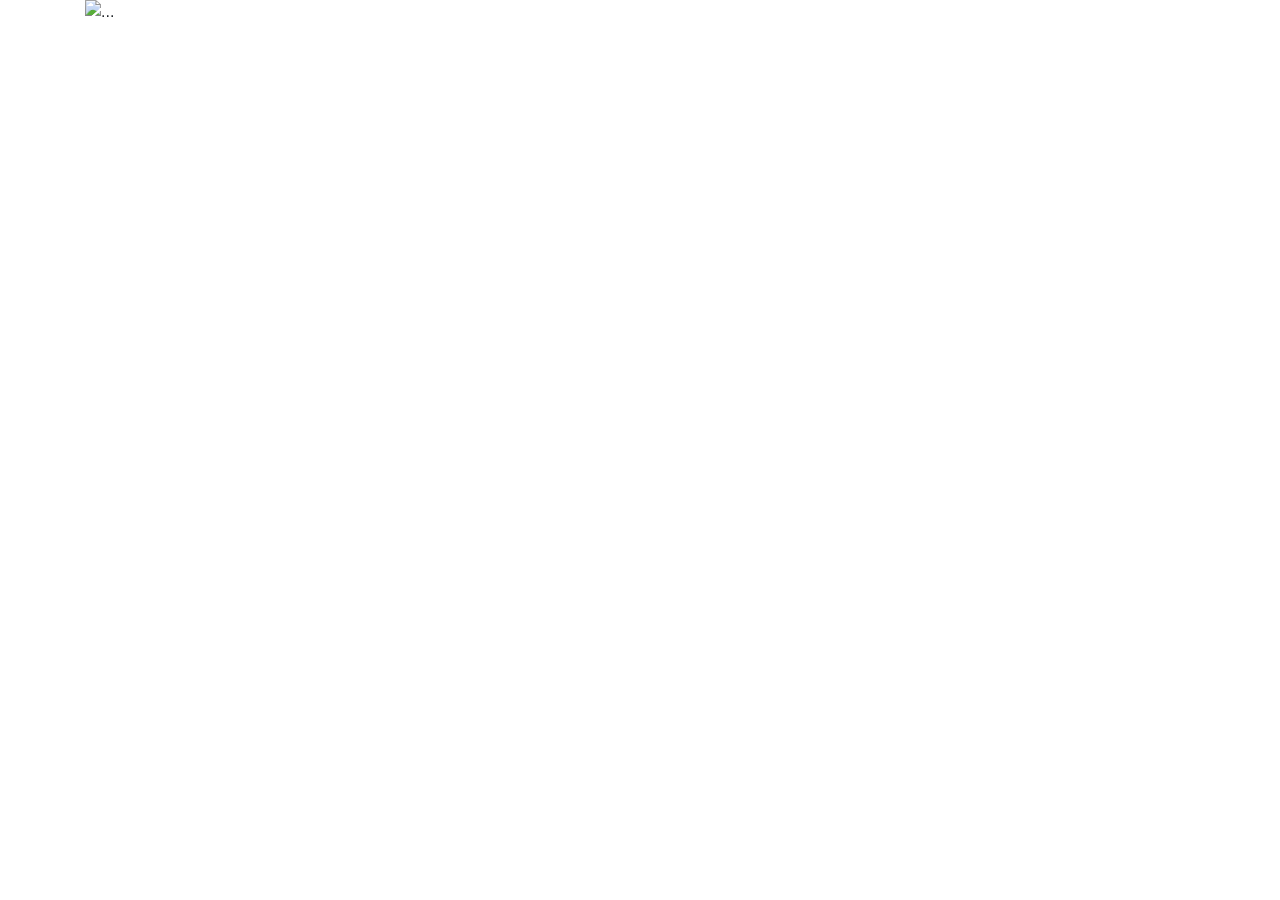
==== Proyecto - Bootstrap/index.html @ 91a67a04 "Add files via upload" ====
<!doctype html>
<html lang="es">
<head>
    <meta charset="UTF-8">
    <meta name="viewport" content="width=device-width, user-scalable=no, initial-scale=1.0, maximum-scale=1.0, minimum-scale=1.0">
    <meta http-equiv="X-UA-Compatible" content="ie=edge">
    <title>Code Like a Girl Bootstrap - Madrid 2019</title>
    <link rel="stylesheet" href="https://stackpath.bootstrapcdn.com/bootstrap/4.4.1/css/bootstrap.min.css" integrity="sha384-Vkoo8x4CGsO3+Hhxv8T/Q5PaXtkKtu6ug5TOeNV6gBiFeWPGFN9MuhOf23Q9Ifjh" crossorigin="anonymous">
    <!-- Referencia a la hoja de estilos CSS -->
    <link type="text/css" rel="stylesheet" href="css/styles.css" />
</head>
<body>

    <!-- Optional JavaScript -->
    <!-- jQuery first, then Popper.js, then Bootstrap JS -->
    <script src="https://code.jquery.com/jquery-3.4.1.slim.min.js" integrity="sha384-J6qa4849blE2+poT4WnyKhv5vZF5SrPo0iEjwBvKU7imGFAV0wwj1yYfoRSJoZ+n" crossorigin="anonymous"></script>
    <script src="https://cdn.jsdelivr.net/npm/popper.js@1.16.0/dist/umd/popper.min.js" integrity="sha384-Q6E9RHvbIyZFJoft+2mJbHaEWldlvI9IOYy5n3zV9zzTtmI3UksdQRVvoxMfooAo" crossorigin="anonymous"></script>
    <script src="https://stackpath.bootstrapcdn.com/bootstrap/4.4.1/js/bootstrap.min.js" integrity="sha384-wfSDF2E50Y2D1uUdj0O3uMBJnjuUD4Ih7YwaYd1iqfktj0Uod8GCExl3Og8ifwB6" crossorigin="anonymous"></script>
    <!-- Referencia al archivo de funciones javascript -->
    <script type="application/javascript" src="js/functions.js"></script>
    <div>
        <div class="container">
            <div class="row">
                <div class="col-lg-12">
                        <div id="carouselExampleIndicators" class="carousel slide" data-ride="carousel">
                                <ol class="carousel-indicators">
                                  <li data-target="#carouselExampleIndicators" data-slide-to="0" class="active"></li>
                                  <li data-target="#carouselExampleIndicators" data-slide-to="1"></li>
                                  <li data-target="#carouselExampleIndicators" data-slide-to="2"></li>
                                </ol>
                                <div class="carousel-inner">
                                  <div class="carousel-item active">
                                    <img src="..." class="d-block w-100" alt="...">
                                  </div>
                                  <div class="carousel-item">
                                    <img src="..." class="d-block w-100" alt="...">
                                  </div>
                                  <div class="carousel-item">
                                    <img src="..." class="d-block w-100" alt="...">
                                  </div>
                                </div>
                                <a class="carousel-control-prev" href="#carouselExampleIndicators" role="button" data-slide="prev">
                                  <span class="carousel-control-prev-icon" aria-hidden="true"></span>
                                  <span class="sr-only">Previous</span>
                                </a>
                                <a class="carousel-control-next" href="#carouselExampleIndicators" role="button" data-slide="next">
                                  <span class="carousel-control-next-icon" aria-hidden="true"></span>
                                  <span class="sr-only">Next</span>
                                </a>
                              </div>
                </div>
            </div>
            <div class="row">
                <div class="col-lg-4">

                </div>
                <div class="col-lg-4">

                </div>
                <div class="col-lg-4">

                </div>
            </div>
        </div>
    </div>
</body>
</html>
---- Proyecto - Bootstrap/css/styles.css ----
#im1 {
    width:100%;
}
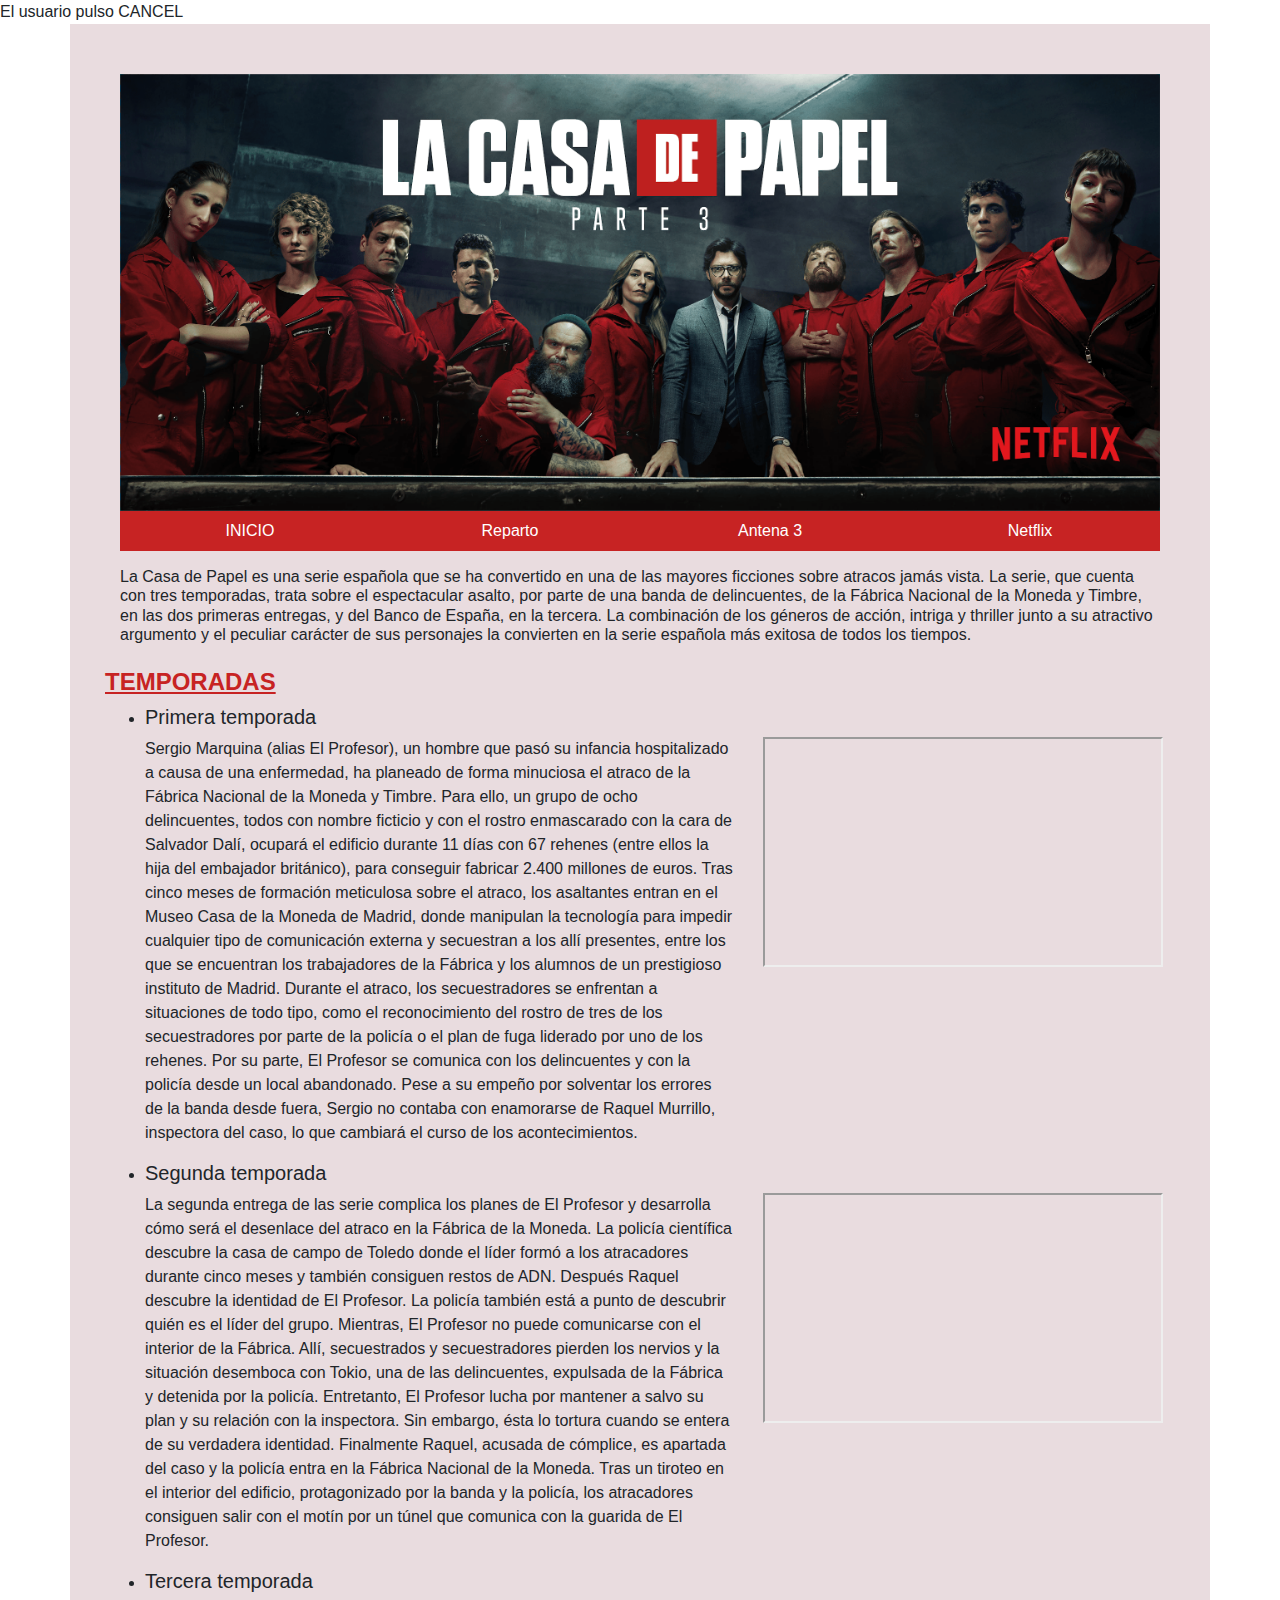
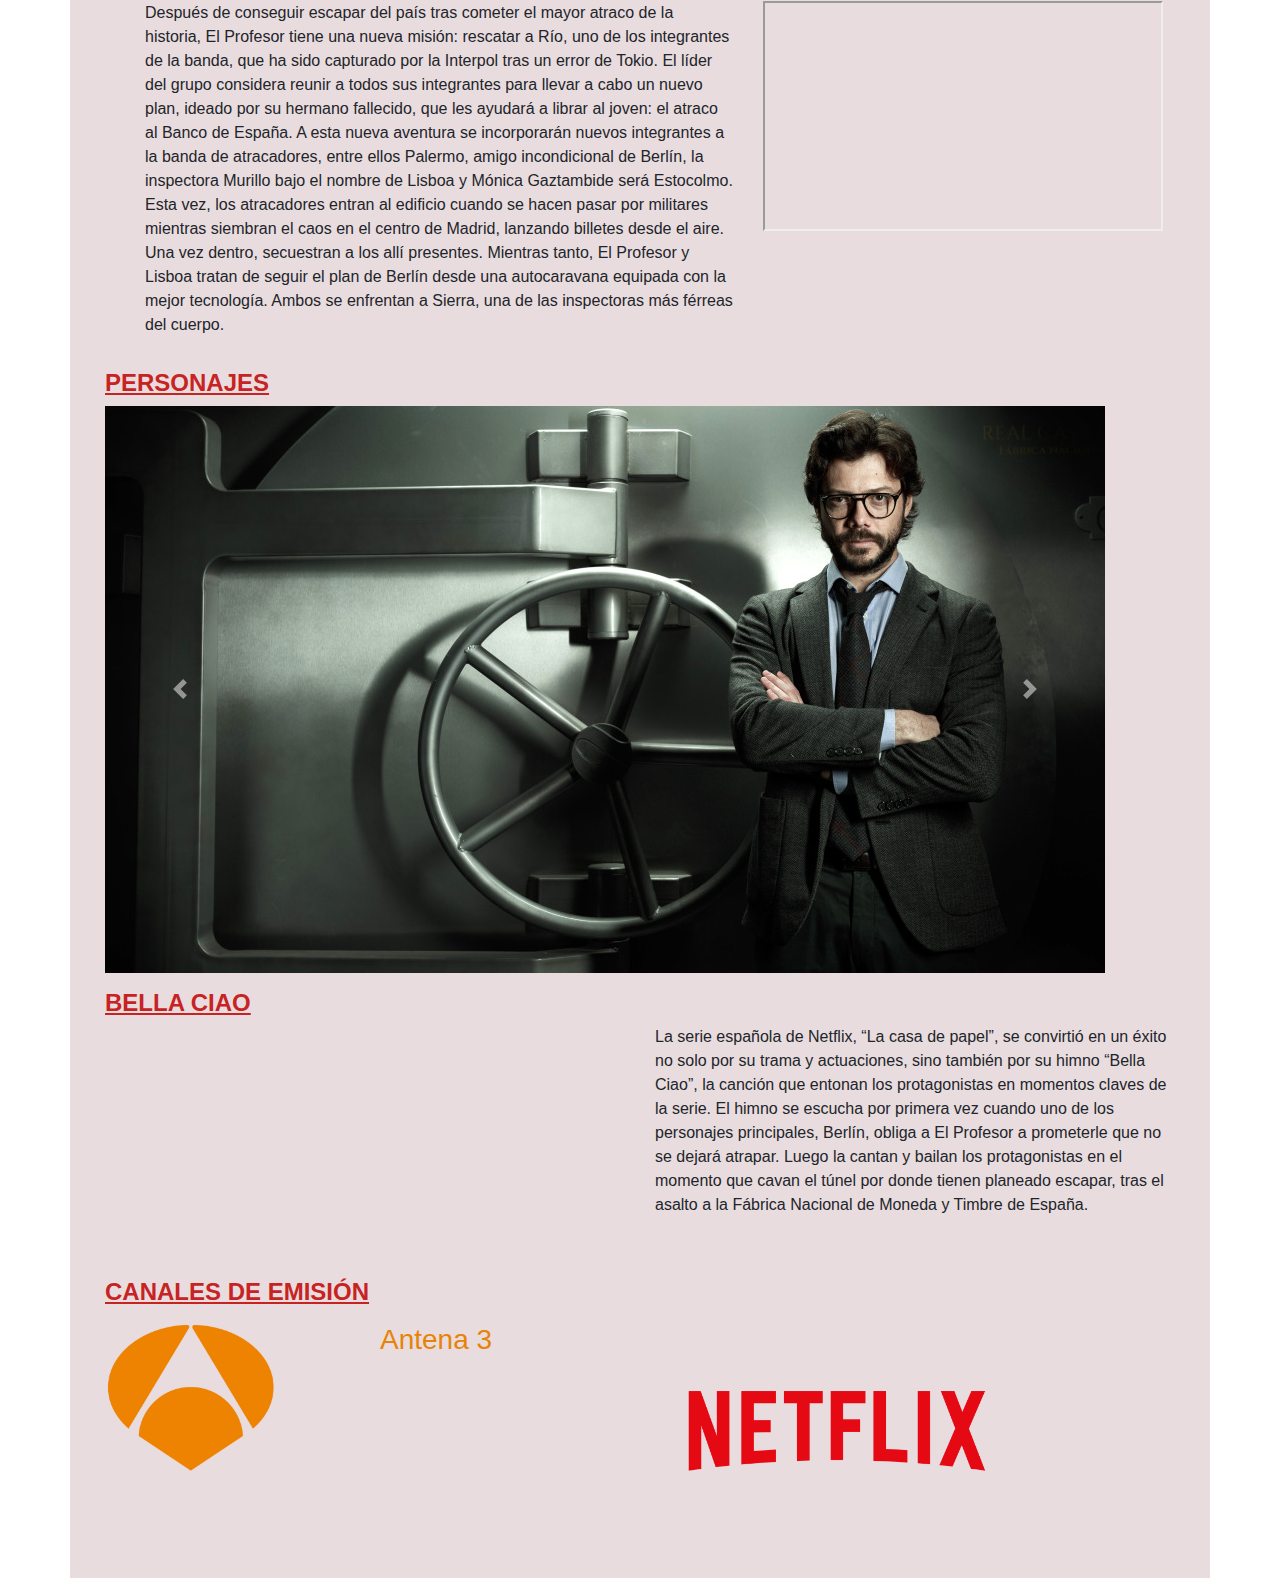
==== commit d3c85106: "Add files via upload" ====
--- a/Proyecto - Bootstrap/index.html
+++ b/Proyecto - Bootstrap/index.html
@@ -1,67 +1,210 @@
 <!doctype html>
+
 <html lang="es">
+
 <head>
     <meta charset="UTF-8">
     <meta name="viewport" content="width=device-width, user-scalable=no, initial-scale=1.0, maximum-scale=1.0, minimum-scale=1.0">
     <meta http-equiv="X-UA-Compatible" content="ie=edge">
-    <title>Code Like a Girl Bootstrap - Madrid 2019</title>
+    <title>La Casa de Papel</title>
     <link rel="stylesheet" href="https://stackpath.bootstrapcdn.com/bootstrap/4.4.1/css/bootstrap.min.css" integrity="sha384-Vkoo8x4CGsO3+Hhxv8T/Q5PaXtkKtu6ug5TOeNV6gBiFeWPGFN9MuhOf23Q9Ifjh" crossorigin="anonymous">
     <!-- Referencia a la hoja de estilos CSS -->
     <link type="text/css" rel="stylesheet" href="css/styles.css" />
-</head>
-<body>
 
     <!-- Optional JavaScript -->
     <!-- jQuery first, then Popper.js, then Bootstrap JS -->
     <script src="https://code.jquery.com/jquery-3.4.1.slim.min.js" integrity="sha384-J6qa4849blE2+poT4WnyKhv5vZF5SrPo0iEjwBvKU7imGFAV0wwj1yYfoRSJoZ+n" crossorigin="anonymous"></script>
     <script src="https://cdn.jsdelivr.net/npm/popper.js@1.16.0/dist/umd/popper.min.js" integrity="sha384-Q6E9RHvbIyZFJoft+2mJbHaEWldlvI9IOYy5n3zV9zzTtmI3UksdQRVvoxMfooAo" crossorigin="anonymous"></script>
     <script src="https://stackpath.bootstrapcdn.com/bootstrap/4.4.1/js/bootstrap.min.js" integrity="sha384-wfSDF2E50Y2D1uUdj0O3uMBJnjuUD4Ih7YwaYd1iqfktj0Uod8GCExl3Og8ifwB6" crossorigin="anonymous"></script>
-    <!-- Referencia al archivo de funciones javascript -->
-    <script type="application/javascript" src="js/functions.js"></script>
-    <div>
-        <div class="container">
-            <div class="row">
-                <div class="col-lg-12">
-                        <div id="carouselExampleIndicators" class="carousel slide" data-ride="carousel">
-                                <ol class="carousel-indicators">
-                                  <li data-target="#carouselExampleIndicators" data-slide-to="0" class="active"></li>
-                                  <li data-target="#carouselExampleIndicators" data-slide-to="1"></li>
-                                  <li data-target="#carouselExampleIndicators" data-slide-to="2"></li>
-                                </ol>
-                                <div class="carousel-inner">
-                                  <div class="carousel-item active">
-                                    <img src="..." class="d-block w-100" alt="...">
-                                  </div>
-                                  <div class="carousel-item">
-                                    <img src="..." class="d-block w-100" alt="...">
-                                  </div>
-                                  <div class="carousel-item">
-                                    <img src="..." class="d-block w-100" alt="...">
-                                  </div>
-                                </div>
-                                <a class="carousel-control-prev" href="#carouselExampleIndicators" role="button" data-slide="prev">
-                                  <span class="carousel-control-prev-icon" aria-hidden="true"></span>
-                                  <span class="sr-only">Previous</span>
-                                </a>
-                                <a class="carousel-control-next" href="#carouselExampleIndicators" role="button" data-slide="next">
-                                  <span class="carousel-control-next-icon" aria-hidden="true"></span>
-                                  <span class="sr-only">Next</span>
-                                </a>
-                              </div>
+
+</head>
+
+<body>
+
+    <div id="MensajeInformacion">....</div>
+    
+    <script>
+        var respuesta;
+            if (confirm("¿Acepta el uso de cookies en esta página?"))
+            {
+            respuesta = "Has pulsado SÍ";
+            }
+            else
+            {
+            respuesta = "Has pulsado NO";
+            }
+          //  document.getElementById("MensajeCookies").innerHTML = respuesta;
+    </script>
+
+    <script>
+        var respuesta;
+            var person = prompt ("¿Qué personaje quieres ser de La Casa de Papel?", "El Profesor");
+            if (person == null || person == "")
+            {
+            respuesta = "El usuario pulso CANCEL";
+            }
+            else
+            {
+            respuesta = "Bienvenidx " + person + ". ¿Quieres ser cómplice del asalto a la Fábrica de Moneda y Timbre?";
+            }
+            document.getElementById("MensajeInformacion").innerHTML = respuesta;
+    </script>
+
+
+
+    <div class="container">
+        <div class="row">
+            <div class="col-lg-12 col-md-12">
+                <img id="im1" src="img/portada.png" class="img-fluid" alt="Responsive image">
+            </div>
+        </div>
+
+        <nav class="nav nav-pills nav-justified">
+                <a class="nav-item nav-link" href="file:///C:/Users/LearningCenter/Desktop/MATERIAL%20COMPILADO%20CLAG/IT.url/Proyecto%20-%20Bootstrap/La%20Casa%20de%20Papel.html#">INICIO</a>
+                <a class="nav-item nav-link" href="https://www.formulatv.com/series/la-casa-de-papel/reparto/">Reparto</a>
+                <a class="nav-item nav-link" href="https://www.antena3.com/series/casa-de-papel/">Antena 3</a>
+                <a class="nav-item nav-link" href="https://www.netflix.com/es/title/80192098">Netflix</a>
+              </nav>
+              
+        <div class="row">
+            <div class="col-lg-12 col-md-12">
+                <p> </p>
+                <h6>La Casa de Papel es una serie española que se ha convertido en una de las mayores ficciones sobre atracos jamás vista. La serie, que cuenta con tres temporadas, trata sobre el espectacular asalto, por parte de una banda de delincuentes, de la Fábrica Nacional de la Moneda y Timbre, en las dos primeras entregas, y del Banco de España, en la tercera. La combinación de los géneros de acción, intriga y thriller junto a su atractivo argumento y el peculiar carácter de sus personajes la convierten en la serie española más exitosa de todos los tiempos.</h6>
+            </div>
+        <div class="row">
+            <div class="col-lg-12 col-md-12">
+                <p> </p>
+                <h4> <u> <b> TEMPORADAS </b> </u> </h4>
+                <ul>
+                    <li> <h5>Primera temporada</h5>
+                        <div class="row">
+                            <div class="col-lg-7 col-md-7">
+                                <p>Sergio Marquina (alias El Profesor), un hombre que pasó su infancia hospitalizado a causa de una enfermedad, ha planeado de forma minuciosa el atraco de la Fábrica Nacional de la Moneda y Timbre.
+                                    Para ello, un grupo de ocho delincuentes, todos con nombre ficticio y con el rostro enmascarado con la cara de Salvador Dalí, ocupará el edificio durante 11 días con 67 rehenes (entre ellos la hija del embajador británico), para conseguir fabricar 2.400 millones de euros.
+                                    Tras cinco meses de formación meticulosa sobre el atraco, los asaltantes entran en el Museo Casa de la Moneda de Madrid, donde manipulan la tecnología para impedir cualquier tipo de comunicación externa y secuestran a los allí presentes, entre los que se encuentran los trabajadores de la Fábrica y los alumnos de un prestigioso instituto de Madrid.
+                                    Durante el atraco, los secuestradores se enfrentan a situaciones de todo tipo, como el reconocimiento del rostro de tres de los secuestradores por parte de la policía o el plan de fuga liderado por uno de los rehenes.
+                                    Por su parte, El Profesor se comunica con los delincuentes y con la policía desde un local abandonado. Pese a su empeño por solventar los errores de la banda desde fuera, Sergio no contaba con enamorarse de Raquel Murrillo, inspectora del caso, lo que cambiará el curso de los acontecimientos.
+                                </p>
+                            </div>
+                            <div class="col-lg-5 col-md-5">
+                                <iframe src='https://player.sensacine.com.mx/19557913.html' style='width:400px; height:230px '></iframe>
+                            </div>
+                        </div>
+                    </li>
+                    <li> <h5>Segunda temporada</h5>
+                        <div class="row">
+                            <div class="col-lg-7 col-md-7">
+                                <p>La segunda entrega de las serie complica los planes de El Profesor y desarrolla cómo será el desenlace del atraco en la Fábrica de la Moneda.
+                                    La policía científica descubre la casa de campo de Toledo donde el líder formó a los atracadores durante cinco meses y también consiguen restos de ADN.
+                                    Después Raquel descubre la identidad de El Profesor. La policía también está a punto de descubrir quién es el líder del grupo.
+                                    Mientras, El Profesor no puede comunicarse con el interior de la Fábrica. Allí, secuestrados y secuestradores pierden los nervios y la situación desemboca con Tokio, una de las delincuentes, expulsada de la Fábrica y detenida por la policía.
+                                    Entretanto, El Profesor lucha por mantener a salvo su plan y su relación con la inspectora. Sin embargo, ésta lo tortura cuando se entera de su verdadera identidad.
+                                    Finalmente Raquel, acusada de cómplice, es apartada del caso y la policía entra en la Fábrica Nacional de la Moneda. Tras un tiroteo en el interior del edificio, protagonizado por la banda y la policía, los atracadores consiguen salir con el motín por un túnel que comunica con la guarida de El Profesor.
+                                </p>
+                            </div>
+                            <div class="col-lg-5 col-md-5">
+                                <iframe src='https://player.sensacine.com.mx/19557912.html' style='width:400px; height:230px'></iframe>
+                            </div>
+                        </div>
+                    </li>
+                    <li> <h5>Tercera temporada</h5>
+                        <div class="row">
+                            <div class="col-lg-7 col-md-7">
+                                <p>Después de conseguir escapar del país tras cometer el mayor atraco de la historia, El Profesor tiene una nueva misión: rescatar a Río, uno de los integrantes de la banda, que ha sido capturado por la Interpol tras un error de Tokio.
+                                    El líder del grupo considera reunir a todos sus integrantes para llevar a cabo un nuevo plan, ideado por su hermano fallecido, que les ayudará a librar al joven: el atraco al Banco de España.
+                                    A esta nueva aventura se incorporarán nuevos integrantes a la banda de atracadores, entre ellos Palermo, amigo incondicional de Berlín, la inspectora Murillo bajo el nombre de Lisboa y Mónica Gaztambide será Estocolmo.
+                                    Esta vez, los atracadores entran al edificio cuando se hacen pasar por militares mientras siembran el caos en el centro de Madrid, lanzando billetes desde el aire. Una vez dentro, secuestran a los allí presentes.
+                                    Mientras tanto, El Profesor y Lisboa tratan de seguir el plan de Berlín desde una autocaravana equipada con la mejor tecnología. Ambos se enfrentan a Sierra, una de las inspectoras más férreas del cuerpo.
+                                </p>
+                            </div>
+                            <div class="col-lg-5 col-md-5">
+                                <iframe src='https://player.sensacine.com.mx/19560051.html' style='width:400px; height:230px'></iframe>
+                            </div>
+                        </div>
+                    </li>
+                </ul>
+            </div>
+        </div>
+        <div class="row">
+            <div class="col-lg-12 col-md-12">
+                <h4> <u> <b> PERSONAJES </b> </u> </h4>
+                    <div id="carouselExampleControls" class="carousel slide" data-ride="carousel">
+                        <div class="carousel-inner">
+                            <div class="carousel-item active">
+                                <img src="img/profesor.jpg" class="d-block w-100" alt="profesor">
+                            </div>
+                            <div class="carousel-item">
+                                <img src="img/denver.jpg" class="d-block w-100" alt="denver">
+                            </div>
+                            <div class="carousel-item">
+                                <img src="img/berlin.jpg" class="d-block w-100" alt="berlin">
+                            </div>
+                            <div class="carousel-item">
+                                <img src="img/nairobi.jpg" class="d-block w-100" alt="nairobi">
+                            </div>
+                            <div class="carousel-item">
+                                <img src="img/helsinki.jpg" class="d-block w-100" alt="helsinki">
+                            </div>
+                            <div class="carousel-item">
+                                <img src="img/oslo.jpg" class="d-block w-100" alt="oslo">
+                            </div>
+                            <div class="carousel-item">
+                                <img src="img/tokio.jpg" class="d-block w-100" alt="tokio">
+                            </div>
+                            <div class="carousel-item">
+                                <img src="img/inspectoramurillo.jpg" class="d-block w-100" alt="inspectoramurillo">
+                            </div>
+                        </div>
+                        <a class="carousel-control-prev" href="#carouselExampleControls" role="button" data-slide="prev">
+                            <span class="carousel-control-prev-icon" aria-hidden="true"></span>
+                            <span class="sr-only">Previous</span>
+                        </a>
+                        <a class="carousel-control-next" href="#carouselExampleControls" role="button" data-slide="next">
+                            <span class="carousel-control-next-icon" aria-hidden="true"></span>
+                            <span class="sr-only">Next</span>
+                        </a>
+                    </div>                            
+            </div>             
+        </div>
+        <div class="row">
+            <div class="col-lg-12 col-md-12">
+                <p>  </p>
+                <h4> <u> <b> BELLA CIAO </b> </u> </h4>
+                <div class="row">
+                    <div class="col-lg-6 col-md-6">
+                        <iframe frameborder="0" width="400" height="230" src="https://www.dailymotion.com/embed/video/x6i0sr2" allowfullscreen allow="autoplay"></iframe>
+                    </div>
+                    <div class="col-lg-6 col-md-6">
+                        <p>La serie española de Netflix, “La casa de papel”, se convirtió en un éxito no solo por su trama y actuaciones, sino también por su himno “Bella Ciao”, la canción que entonan los protagonistas en momentos claves de la serie.  
+                            El himno se escucha por primera vez cuando uno de los personajes principales, Berlín, obliga a El Profesor a prometerle que no se dejará atrapar. Luego la cantan y bailan los protagonistas en el momento que cavan el túnel por donde tienen planeado escapar, tras el asalto a la Fábrica Nacional de Moneda y Timbre de España.
+                        </p>
+                    </div>
                 </div>
             </div>
-            <div class="row">
-                <div class="col-lg-4">
-
-                </div>
-                <div class="col-lg-4">
-
-                </div>
-                <div class="col-lg-4">
-
-                </div>
+        </div>
+        <div class="row">
+            <div class="col-lg-12 col-md-12">
+                <p> </p>
+                <h4> <u> <b> CANALES DE EMISIÓN </b> </u> </h4>
+                <p> </p>
+            </div>
+        </div>
+        <div class="row">
+            <div class="col-lg-3 col-md-3">
+                <a href="https://www.antena3.com/">
+                    <img  src="img/antena3.png" id="antena3">
+                </a>
+            </div>
+            <div class="col-lg-3 col-md-3">
+                <h3>Antena 3</h3>
+            </div>
+            <div class="col-lg-6 col-md-6">
+                <a href="https://www.netflix.com/es/">
+                    <img  src="img/netflix.png" id="netflix">
+                </a>
             </div>
         </div>
     </div>
 </body>
-</html>
+
+</html>--- a/Proyecto - Bootstrap/css/styles.css
+++ b/Proyecto - Bootstrap/css/styles.css
@@ -1,4 +1,36 @@
+.container {
+    background-color: rgb(233, 220, 223);
+    padding-top: 50px;
+    padding-left: 50px;
+    padding-right: 50px;
+    padding-bottom: 50px;
+}
+
 #im1 {
     width:100%;
 }
 
+h3 {
+    color: rgb(231, 131, 7);
+}
+
+h4 {
+    color: rgb(199, 35, 35);
+    size: 100px;
+}
+
+#antena3 {
+    width: 70%;
+}
+
+#netflix {
+    width: 70%
+}
+
+.nav {
+    background-color:rgb(199, 35, 35);
+}
+
+.nav a {
+    color: rgb(255, 255, 255)
+}